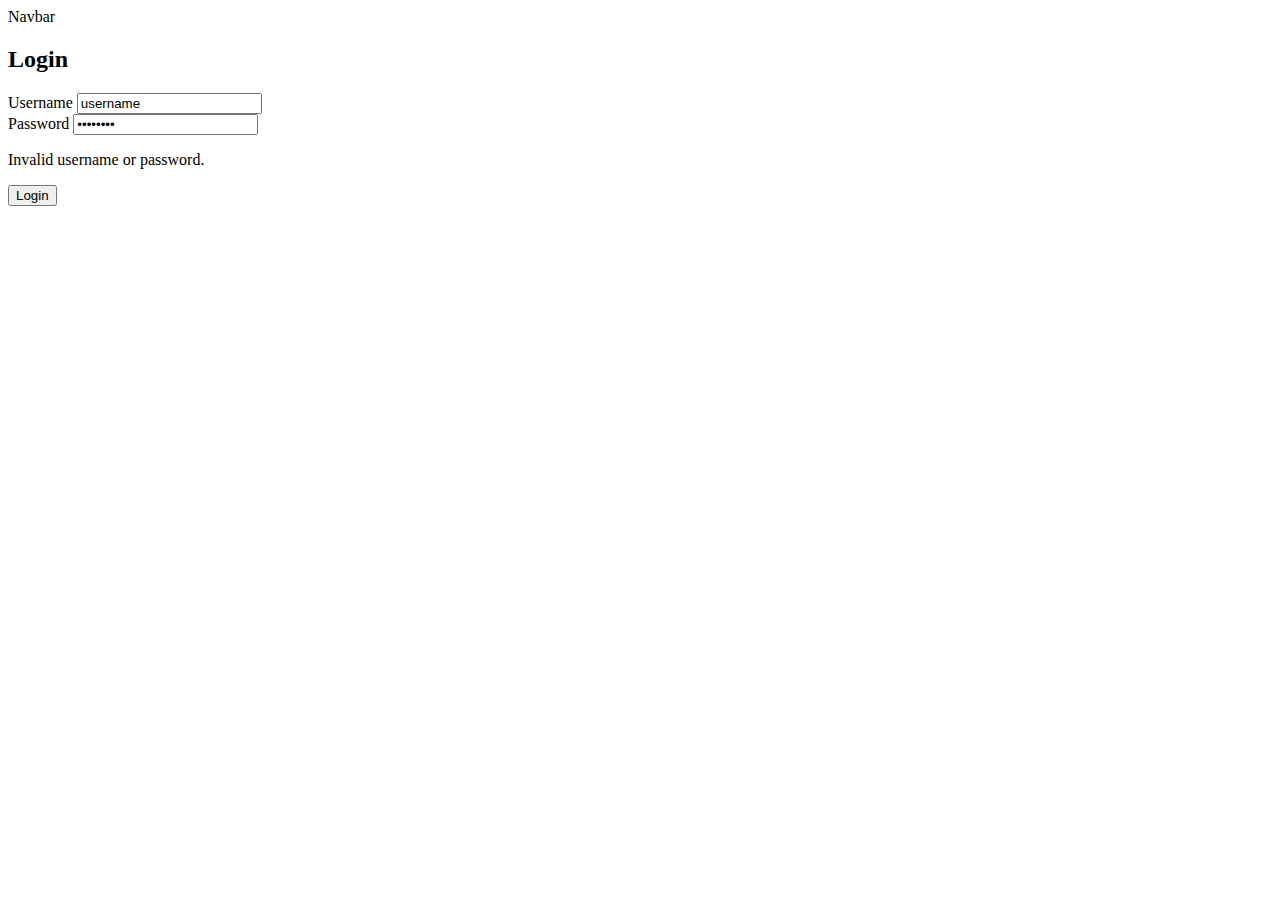
==== src/main/resources/templates/auth-login.html @ fbb5e92c "initial commit" ====
<!DOCTYPE html>
<html lang="en"
      xmlns:th="http://www.thymeleaf.org">
<head>
     <meta charset="UTF-8">
    <title>MobiLeLeLe</title>
    <link rel="stylesheet" href="/css/reset-css.css"/>
    <link rel="stylesheet" href="/css/bootstrap.min.css"/>
    <link rel="stylesheet" type="text/css" href="/css/main.css"/>
    <script src="/js/jquery-3.5.1.slim.min.js"></script>
    <script src="/js/bootstrap.min.js"></script>
</head>

<body>

<div th:replace="fragments/navbar :: navbar">Navbar</div>

<div class="container">
    <h2 class="text-center text-white">Login</h2>
    <form method="POST"
          th:action="@{/users/login}"
          class="main-form mx-auto col-md-8 d-flex flex-column justify-content-center">
        <div class="form-group">
            <label for="username" class="text-white font-weight-bold">Username</label>
            <input value="username" id="username" name="username" type="text" min="2" max="50"
                   class="form-control"
                   placeholder="Username"/>
        </div>
        <div class="form-group">
            <label for="password" class="text-white font-weight-bold">Password</label>
            <input  value="password" id="password" name="password" type="password" min="2"
                   max="20" class="form-control"
                   placeholder="Password"/>

        </div>
        
        <p class="errors alert alert-danger">
            Invalid username or password.
        </p>

        <div class="row">
            <div class="col col-md-4">
                <div class="button-holder d-flex">
                    <input type="submit" class="btn btn-info btn-lg" value="Login"/>
                </div>
            </div>
        </div>
    </form>
</div>

<div>
    <footer> </footer>
</div>
</body>
</html>
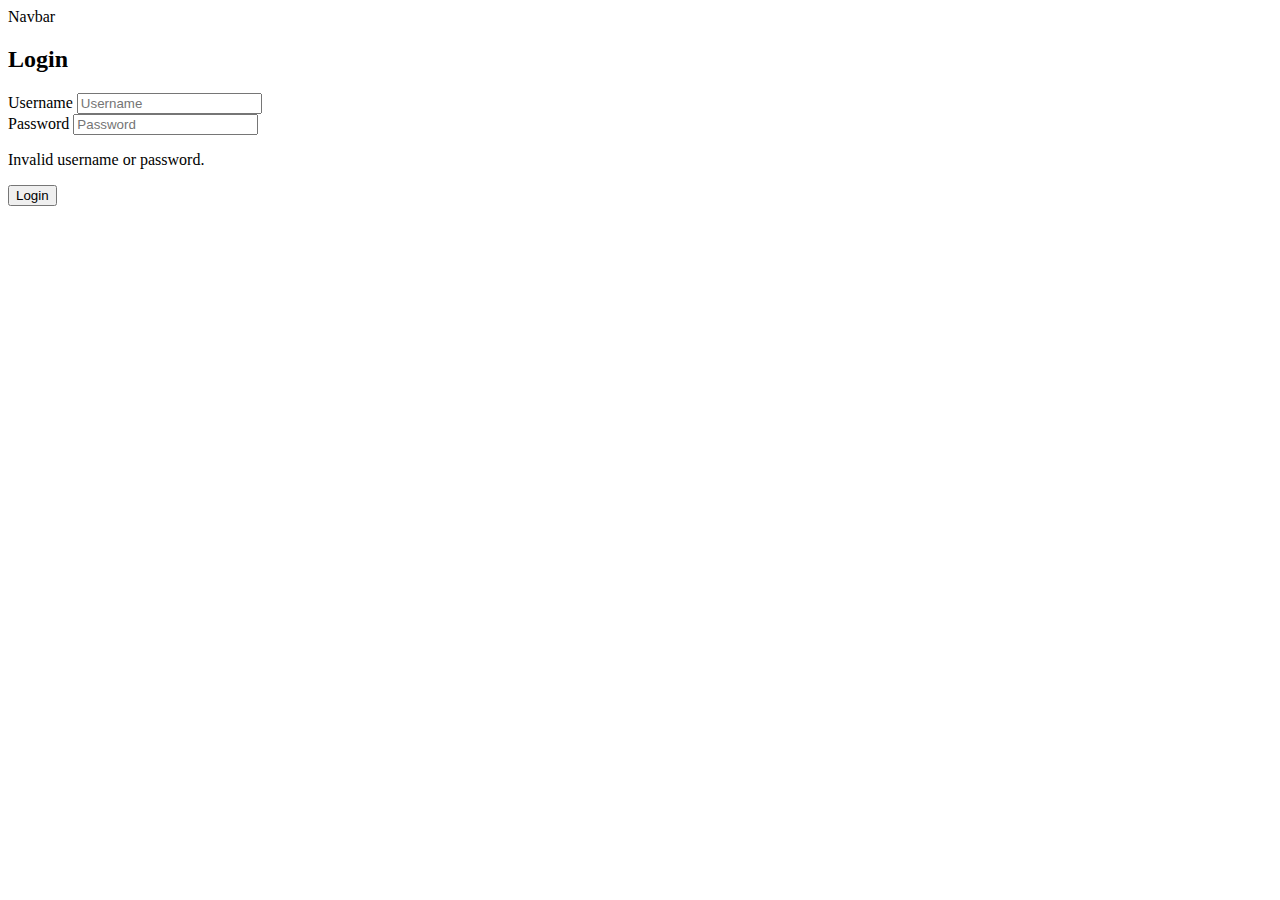
==== commit e35bcb47: "Working on login and register page, validations, implementations and etc." ====
--- a/src/main/resources/templates/auth-login.html
+++ b/src/main/resources/templates/auth-login.html
@@ -1,15 +1,8 @@
 <!DOCTYPE html>
 <html lang="en"
       xmlns:th="http://www.thymeleaf.org">
-<head>
-     <meta charset="UTF-8">
-    <title>MobiLeLeLe</title>
-    <link rel="stylesheet" href="/css/reset-css.css"/>
-    <link rel="stylesheet" href="/css/bootstrap.min.css"/>
-    <link rel="stylesheet" type="text/css" href="/css/main.css"/>
-    <script src="/js/jquery-3.5.1.slim.min.js"></script>
-    <script src="/js/bootstrap.min.js"></script>
-</head>
+
+<head th:replace="fragments/navbar::head"></head>
 
 <body>
 
@@ -17,26 +10,30 @@
 
 <div class="container">
     <h2 class="text-center text-white">Login</h2>
-    <form method="POST"
+    <form th:object="${loginModel}"
+          th:method="post"
           th:action="@{/users/login}"
           class="main-form mx-auto col-md-8 d-flex flex-column justify-content-center">
-        <div class="form-group">
-            <label for="username" class="text-white font-weight-bold">Username</label>
-            <input value="username" id="username" name="username" type="text" min="2" max="50"
-                   class="form-control"
-                   placeholder="Username"/>
+        <div>
+            <div class="form-group">
+                <label for="username" class="text-white font-weight-bold">Username</label>
+                <input id="username"
+                       th:field="*{username}"
+                       type="text" class="form-control"
+                       placeholder="Username"/>
+            </div>
+            <div class="form-group">
+                <label for="password" class="text-white font-weight-bold">Password</label>
+                <input id="password"
+                       th:field="*{password}"
+                       type="password" class="form-control"
+                       placeholder="Password"/>
+            </div>
+
+            <p th:if="${hasErrors}" class="errors alert alert-danger">
+                Invalid username or password.
+            </p>
         </div>
-        <div class="form-group">
-            <label for="password" class="text-white font-weight-bold">Password</label>
-            <input  value="password" id="password" name="password" type="password" min="2"
-                   max="20" class="form-control"
-                   placeholder="Password"/>
-
-        </div>
-        
-        <p class="errors alert alert-danger">
-            Invalid username or password.
-        </p>
 
         <div class="row">
             <div class="col col-md-4">
@@ -49,7 +46,7 @@
 </div>
 
 <div>
-    <footer> </footer>
+    <footer></footer>
 </div>
 </body>
 </html>
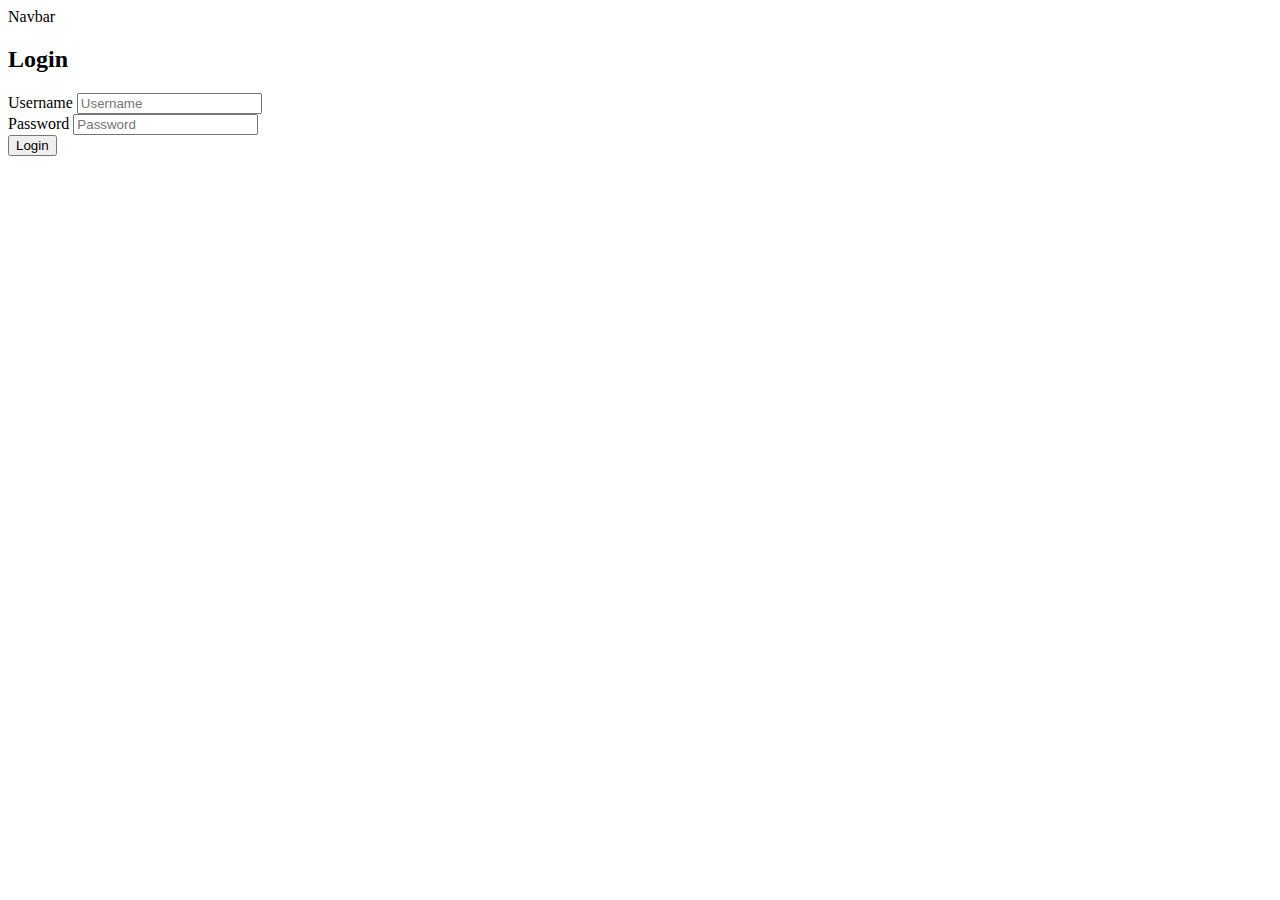
==== commit acde722f: "Refactor the whole app. Adding Spring Security and ect." ====
--- a/src/main/resources/templates/auth-login.html
+++ b/src/main/resources/templates/auth-login.html
@@ -10,29 +10,28 @@
 
 <div class="container">
     <h2 class="text-center text-white">Login</h2>
-    <form th:object="${loginModel}"
-          th:method="post"
+    <form th:method="post"
           th:action="@{/users/login}"
           class="main-form mx-auto col-md-8 d-flex flex-column justify-content-center">
         <div>
             <div class="form-group">
                 <label for="username" class="text-white font-weight-bold">Username</label>
                 <input id="username"
-                       th:field="*{username}"
+                       name="username"
                        type="text" class="form-control"
                        placeholder="Username"/>
             </div>
             <div class="form-group">
                 <label for="password" class="text-white font-weight-bold">Password</label>
                 <input id="password"
-                       th:field="*{password}"
+                       name="password"
                        type="password" class="form-control"
                        placeholder="Password"/>
             </div>
 
-            <p th:if="${hasErrors}" class="errors alert alert-danger">
-                Invalid username or password.
-            </p>
+<!--            <p th:if="${hasErrors}" class="errors alert alert-danger">-->
+<!--                Invalid username or password.-->
+<!--            </p>-->
         </div>
 
         <div class="row">
@@ -42,6 +41,7 @@
                 </div>
             </div>
         </div>
+
     </form>
 </div>
 
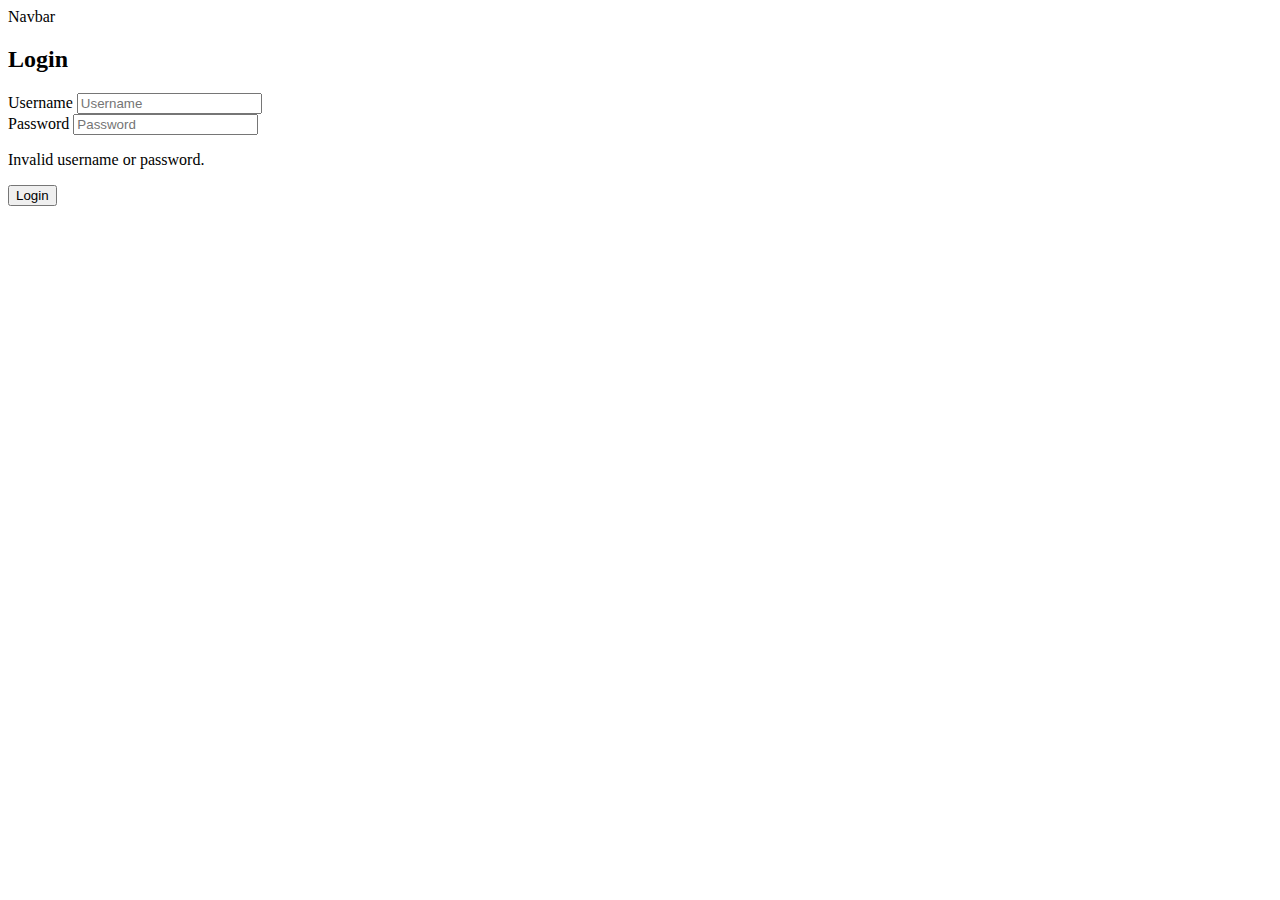
==== commit c711025b: "Do a lot of refactoring. Work on offerDetails Page. Adding a new feature a OffersAdd now is availabl" ====
--- a/src/main/resources/templates/auth-login.html
+++ b/src/main/resources/templates/auth-login.html
@@ -29,9 +29,9 @@
                        placeholder="Password"/>
             </div>
 
-<!--            <p th:if="${hasErrors}" class="errors alert alert-danger">-->
-<!--                Invalid username or password.-->
-<!--            </p>-->
+            <p th:if="${bad_credentials}" class="errors alert alert-danger">
+                Invalid username or password.
+            </p>
         </div>
 
         <div class="row">
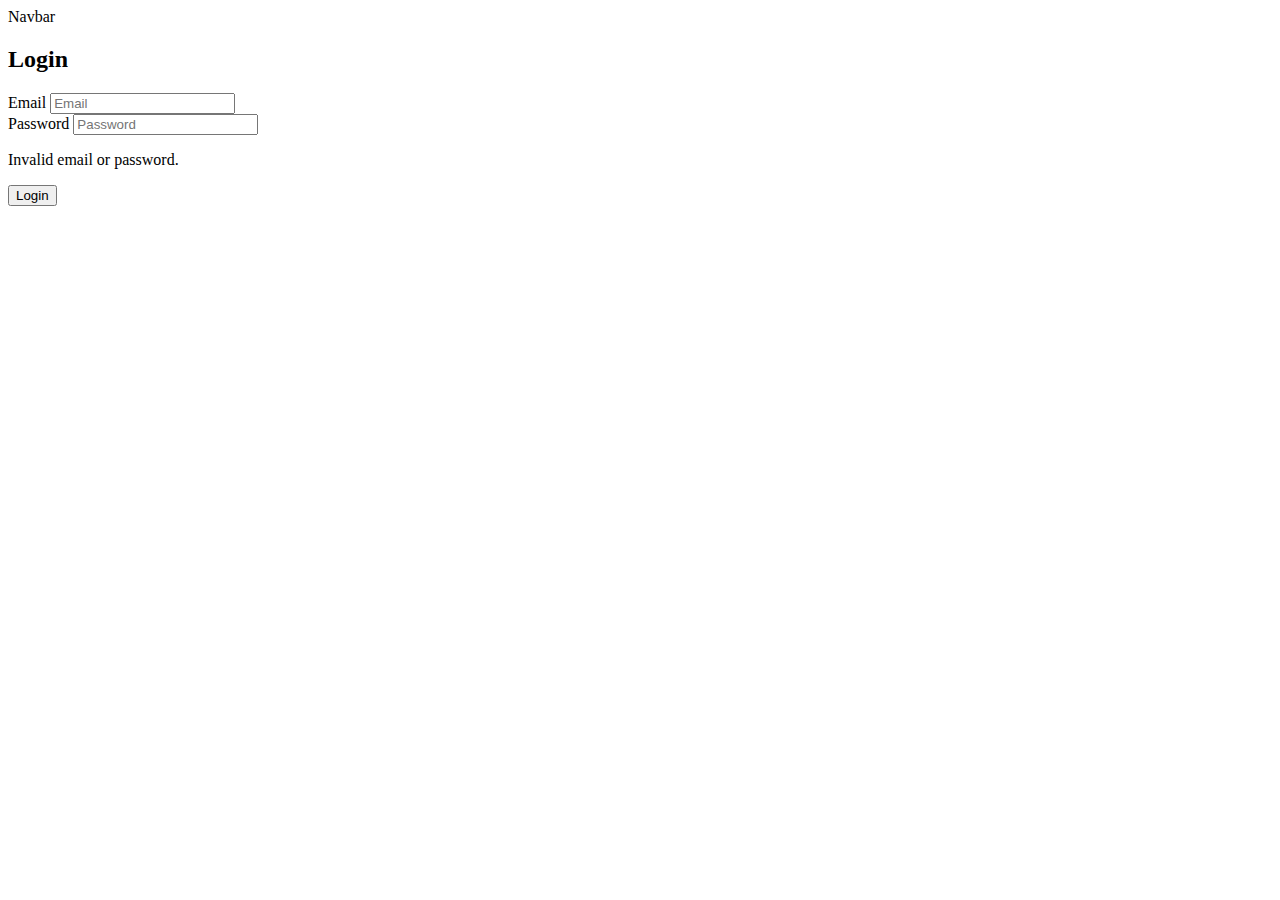
==== commit c6fcf3ec: "Another refactoring. Replace 'username' with 'email'." ====
--- a/src/main/resources/templates/auth-login.html
+++ b/src/main/resources/templates/auth-login.html
@@ -15,22 +15,25 @@
           class="main-form mx-auto col-md-8 d-flex flex-column justify-content-center">
         <div>
             <div class="form-group">
-                <label for="username" class="text-white font-weight-bold">Username</label>
+                <label for="username" class="text-white font-weight-bold">Email</label>
                 <input id="username"
+                       th:value="${username}"
                        name="username"
-                       type="text" class="form-control"
-                       placeholder="Username"/>
+                       type="text"
+                       class="form-control"
+                       placeholder="Email"/>
             </div>
             <div class="form-group">
                 <label for="password" class="text-white font-weight-bold">Password</label>
                 <input id="password"
                        name="password"
-                       type="password" class="form-control"
+                       type="password"
+                       class="form-control"
                        placeholder="Password"/>
             </div>
 
             <p th:if="${bad_credentials}" class="errors alert alert-danger">
-                Invalid username or password.
+                Invalid email or password.
             </p>
         </div>
 
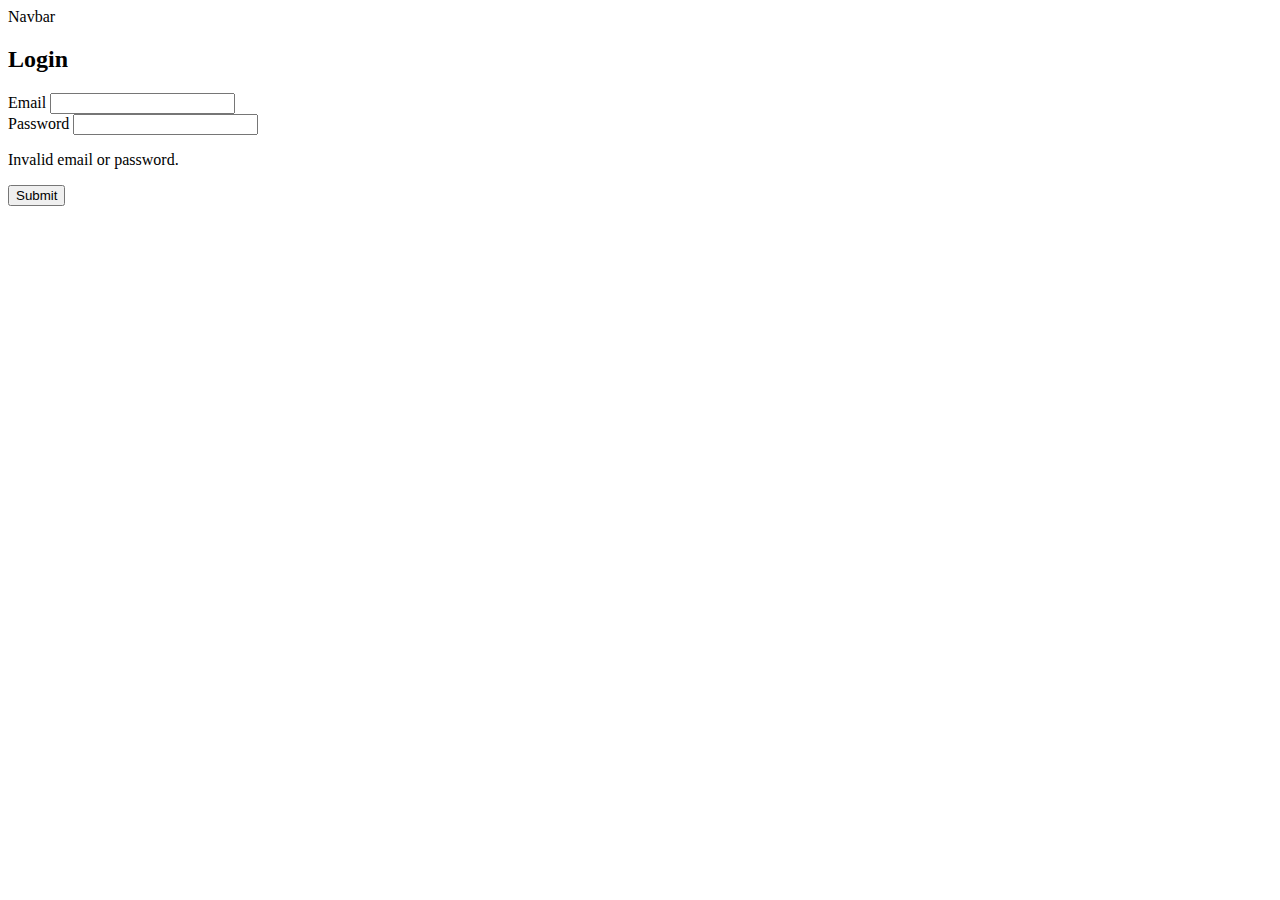
==== commit a067f7dc: "Add language choice. you can select either english or bulgarian. This is implemented now at navbar p" ====
--- a/src/main/resources/templates/auth-login.html
+++ b/src/main/resources/templates/auth-login.html
@@ -9,30 +9,38 @@
 <div th:replace="fragments/navbar :: navbar">Navbar</div>
 
 <div class="container">
-    <h2 class="text-center text-white">Login</h2>
+    <h2 class="text-center text-white" th:text="#{navbar_login}">Login</h2>
     <form th:method="post"
           th:action="@{/users/login}"
           class="main-form mx-auto col-md-8 d-flex flex-column justify-content-center">
         <div>
             <div class="form-group">
-                <label for="username" class="text-white font-weight-bold">Email</label>
+                <label for="username"
+                       th:text="#{email}"
+                       class="text-white font-weight-bold">
+                    Email
+                </label>
                 <input id="username"
                        th:value="${username}"
                        name="username"
                        type="text"
                        class="form-control"
-                       placeholder="Email"/>
+                       th:placeholder="#{email}"/>
             </div>
             <div class="form-group">
-                <label for="password" class="text-white font-weight-bold">Password</label>
+                <label for="password"
+                       th:text="#{password}"
+                       class="text-white font-weight-bold">
+                    Password
+                </label>
                 <input id="password"
                        name="password"
                        type="password"
                        class="form-control"
-                       placeholder="Password"/>
+                       th:placeholder="#{password}"/>
             </div>
 
-            <p th:if="${bad_credentials}" class="errors alert alert-danger">
+            <p th:if="${bad_credentials}" th:text="#{invalid_email_password}" class="errors alert alert-danger">
                 Invalid email or password.
             </p>
         </div>
@@ -40,7 +48,7 @@
         <div class="row">
             <div class="col col-md-4">
                 <div class="button-holder d-flex">
-                    <input type="submit" class="btn btn-info btn-lg" value="Login"/>
+                    <input type="submit" class="btn btn-info btn-lg" th:value="#{navbar_login}"/>
                 </div>
             </div>
         </div>
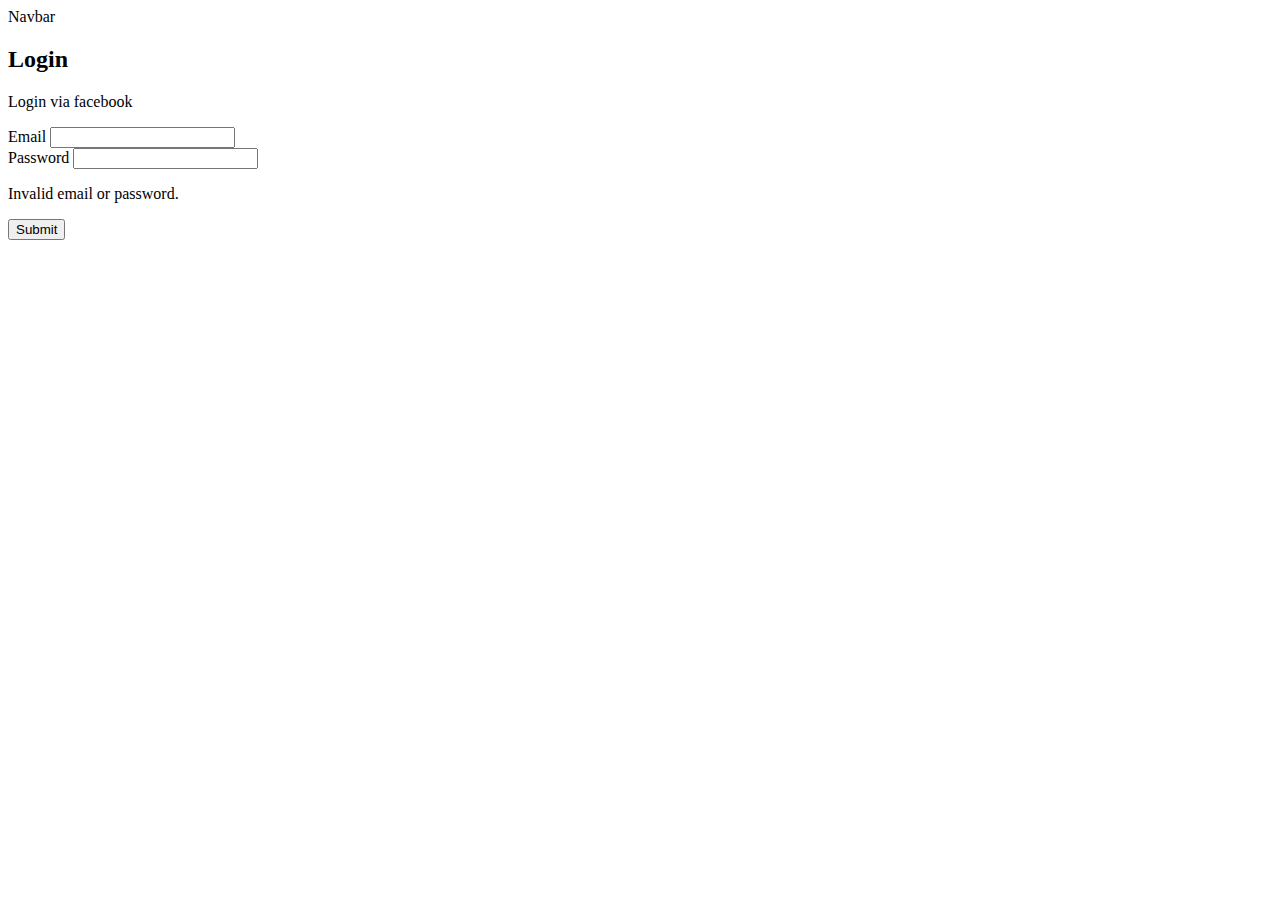
==== commit 75069294: "Add Facebook login." ====
--- a/src/main/resources/templates/auth-login.html
+++ b/src/main/resources/templates/auth-login.html
@@ -10,6 +10,13 @@
 
 <div class="container">
     <h2 class="text-center text-white" th:text="#{navbar_login}">Login</h2>
+    <p>
+        <a th:href="@{/oauth2/authorization/facebook}"
+           class="btn btn-block btn-outline-primary">
+            <i class="fab fa-facebook-f"></i>
+            Login via facebook
+        </a>
+    </p>
     <form th:method="post"
           th:action="@{/users/login}"
           class="main-form mx-auto col-md-8 d-flex flex-column justify-content-center">
